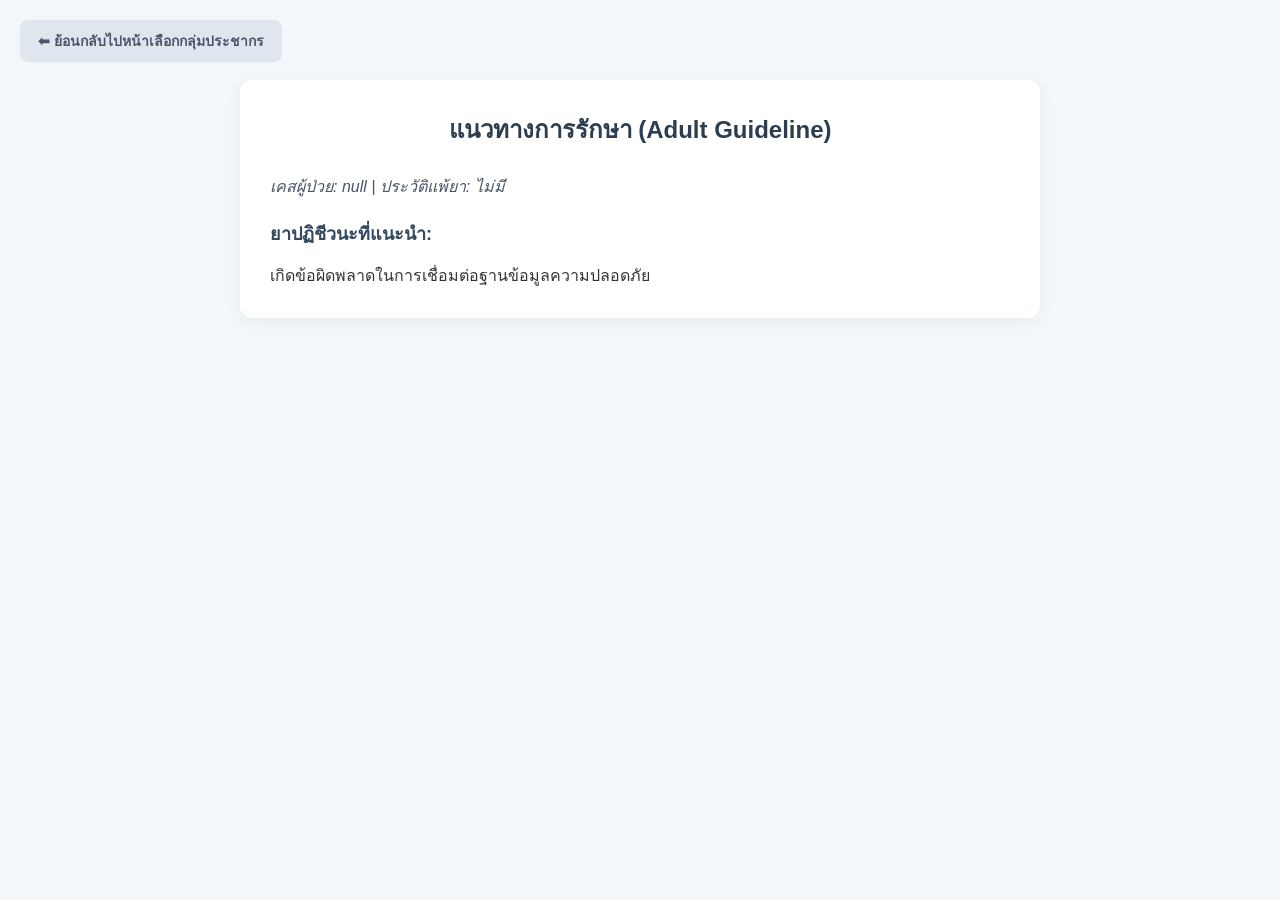
==== guideline-normal.html @ 7bdd92ff "Create guideline-normal.html" ====
<!DOCTYPE html>
<html lang="th">
<head>
    <meta charset="UTF-8">
    <title>ATB Selector - แนวทางการรักษาผู้ป่วยทั่วไป</title>
    <link rel="stylesheet" href="style.css">
</head>
<body>
    <div class="header-navigation">
        <a href="population.html" class="back-btn">⬅ ย้อนกลับไปหน้าเลือกกลุ่มประชากร</a>
    </div>

    <div class="container">
        <h1>แนวทางการรักษา (Adult Guideline)</h1>
        <div id="case-summary" style="margin-bottom: 20px; color: #4a5568; font-style: italic;"></div>
        
        <h2>ยาปฏิชีวนะที่แนะนำ:</h2>
        <div id="loading">กำลังดึงข้อมูลอัปเดตจากระบบความปลอดภัยหลังบ้าน...</div>
        
        <table class="guideline-table" id="result-table" style="display:none;">
            <thead>
                <tr>
                    <th>ลำดับความสำคัญ</th>
                    <th>ชื่อยาปฏิชีวนะ</th>
                    <th>ขนาดและวิธีใช้ในผู้ใหญ่</th>
                    <th>คำแนะนำเพิ่มเติมสำหรับการส่งมอบยา</th>
                </tr>
            </thead>
            <tbody id="table-body">
                </tbody>
        </table>
    </div>

    <script>
        const diseaseId = localStorage.getItem('selectedDiseaseId');
        const diseaseName = localStorage.getItem('selectedDiseaseName');
        const allergies = JSON.parse(localStorage.getItem('allergies') || '[]');
        
        document.getElementById('case-summary').innerText = `เคสผู้ป่วย: ${diseaseName} | ประวัติแพ้ยา: ${allergies.length > 0 ? allergies.join(', ') : 'ไม่มี'}`;

        // นำ URL ของ Google Apps Script Web App ที่ได้จากการ Deploy มาใส่ที่นี่
        const API_URL = `https://script.google.com/macros/s/YOUR_DEPLOYMENT_ID/exec?disease=${diseaseId}`;

        fetch(API_URL)
            .then(response => response.json())
            .then(data => {
                document.getElementById('loading').style.display = 'none';
                document.getElementById('result-table').style.display = 'table';
                
                const tbody = document.getElementById('table-body');
                
                // กรองยาที่ผู้ป่วยแพ้ออกที่ฝั่ง Frontend อีกชั้นเพื่อความปลอดภัยสูงสุด
                const filteredData = data.filter(item => {
                    return !allergies.includes(item.drug_class);
                });

                if(filteredData.length === 0) {
                    tbody.innerHTML = `<tr><td colspan="4" style="text-align:center; color:red;">ไม่พบยาที่เหมาะสมในระบบเนื่องจากติดประวัติแพ้ยา กรุณาปรึกษาแพทย์ร่วมรักษา</td></tr>`;
                    return;
                }

                filteredData.forEach(item => {
                    const row = `<tr>
                        <td><strong>${item.priority_type}</strong></td>
                        <td>${item.drug_name}</td>
                        <td>${item.adult_regimen}</td>
                        <td>${item.counseling_points}</td>
                    </tr>`;
                    tbody.innerHTML += row;
                });
            })
            .catch(err => {
                document.getElementById('loading').innerText = "เกิดข้อผิดพลาดในการเชื่อมต่อฐานข้อมูลความปลอดภัย";
                console.error(err);
            });
    </script>
</body>
</html>
---- style.css ----
/* style.css */
* {
    box-sizing: border-box;
    font-family: 'Helvetica Neue', Arial, sans-serif;
    margin: 0;
    padding: 0;
}

body {
    background-color: #f4f7f9;
    color: #333;
    display: block;
    padding: 20px;
}

.container {
    max-width: 800px;
    margin: 60px auto 20px auto; /* เว้นด้านบนไว้ให้ไม่ทับปุ่มย้อนกลับ */
    background: #ffffff;
    padding: 30px;
    border-radius: 12px;
    box-shadow: 0 4px 15px rgba(0,0,0,0.05);
}

/* Header & Back Button Zone */
.header-navigation {
    position: absolute;
    top: 20px;
    left: 20px;
    width: calc(100% - 40px);
}

.back-btn {
    display: inline-block;
    padding: 10px 18px;
    background-color: #e0e6ed;
    color: #4c566a;
    text-decoration: none;
    border-radius: 8px;
    font-weight: bold;
    font-size: 14px;
    transition: background 0.2s;
}

.back-btn:hover {
    background-color: #d8dee9;
}

h1 {
    color: #2c3e50;
    margin-bottom: 25px;
    font-size: 24px;
    text-align: center;
}

h2 {
    color: #34495e;
    margin-bottom: 15px;
    font-size: 18px;
}

/* Grid ของปุ่มเลือก */
.selection-grid {
    display: table;
    width: 100%;
    border-collapse: separate;
    border-spacing: 15px;
}

.selection-row {
    display: table-row;
}

.grid-block {
    display: table-cell;
    background: #f8fafc;
    border: 2px solid #e2e8f0;
    padding: 25px;
    text-align: center;
    border-radius: 10px;
    cursor: pointer;
    font-size: 18px;
    font-weight: 600;
    color: #2d3748;
    transition: all 0.2s;
    width: 33.33%;
}

.grid-block:hover {
    border-color: #3182ce;
    background-color: #ebf8ff;
    transform: translateY(-2px);
}

/* ปุ่มทั่วไป */
.btn-submit {
    display: block;
    width: 100%;
    padding: 14px;
    background-color: #3182ce;
    color: white;
    border: none;
    border-radius: 8px;
    font-size: 16px;
    font-weight: bold;
    cursor: pointer;
    margin-top: 20px;
}

.btn-submit:hover {
    background-color: #2b6cb0;
}

/* สองฝั่งของหน้า Preg / Lactation */
.split-layout {
    display: table;
    width: 100%;
    border-collapse: separate;
    border-spacing: 20px;
}

.split-col {
    display: table-cell;
    width: 50%;
    vertical-align: top;
    background: #f8fafc;
    padding: 20px;
    border-radius: 10px;
    border-left: 5px solid #4299e1;
}

.split-col.lactation {
    border-left-color: #ed64a6;
}

/* ตารางแสดง Guideline */
.guideline-table {
    width: 100%;
    border-collapse: collapse;
    margin-top: 20px;
}

.guideline-table th, .guideline-table td {
    border: 1px solid #e2e8f0;
    padding: 12px;
    text-align: left;
}

.guideline-table th {
    background-color: #edf2f7;
    color: #2d3748;
}

/* ฟอร์มคำนวณโดสเด็ก */
.form-group {
    margin-bottom: 15px;
}

.form-group label {
    display: block;
    margin-bottom: 5px;
    font-weight: bold;
}

.form-group input, .form-group select {
    width: 100%;
    padding: 10px;
    border: 1px solid #cbd5e0;
    border-radius: 6px;
}

.result-box {
    margin-top: 20px;
    padding: 15px;
    background-color: #e6fffa;
    border: 1px solid #319795;
    border-radius: 6px;
    color: #234e52;
}
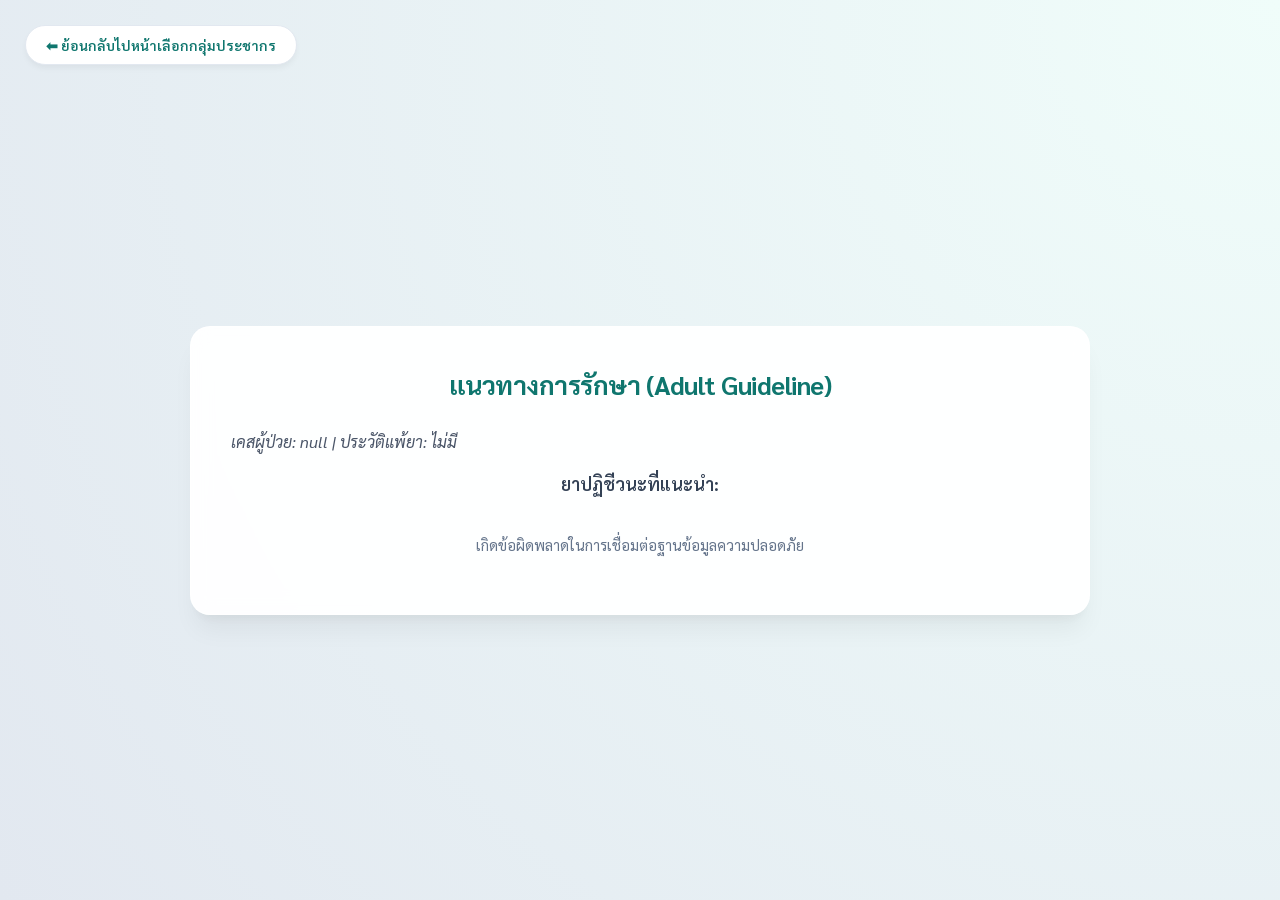
==== commit 5e857e18: "OK" ====
--- a/guideline-normal.html
+++ b/guideline-normal.html
@@ -39,8 +39,7 @@
         document.getElementById('case-summary').innerText = `เคสผู้ป่วย: ${diseaseName} | ประวัติแพ้ยา: ${allergies.length > 0 ? allergies.join(', ') : 'ไม่มี'}`;
 
         // นำ URL ของ Google Apps Script Web App ที่ได้จากการ Deploy มาใส่ที่นี่
-        const API_URL = `https://script.google.com/macros/s/YOUR_DEPLOYMENT_ID/exec?disease=${diseaseId}`;
-
+const API_URL = `https://script.google.com/macros/s/AKfycbyxvnsWIgcOp0gk0iIarnjdQOuJAynGyBpkYkZ3qAY9Lechs4dsD4nO_Ax92Yv6Nf1n/exec?disease=${diseaseId}`;
         fetch(API_URL)
             .then(response => response.json())
             .then(data => {
--- a/style.css
+++ b/style.css
@@ -1,179 +1,319 @@
-/* style.css */
+/* style.css - Modern Medical Dashboard Edition */
+@import url('https://fonts.googleapis.com/css2?family=Sarabun:wght@300;400;500;600;700&display=swap');
+
 * {
     box-sizing: border-box;
-    font-family: 'Helvetica Neue', Arial, sans-serif;
+    font-family: 'Sarabun', -apple-system, BlinkMacSystemFont, "Segoe UI", Roboto, sans-serif;
     margin: 0;
     padding: 0;
+    transition: all 0.2s ease;
 }
 
 body {
-    background-color: #f4f7f9;
-    color: #333;
-    display: block;
-    padding: 20px;
+    background: radial-gradient(circle at top right, #f0fdfa 0%, #e2e8f0 100%);
+    color: #1e293b;
+    min-height: 100vh;
+    padding: 30px 20px;
+    display: flex;
+    align-items: center;
+    justify-content: center;
 }
 
 .container {
-    max-width: 800px;
-    margin: 60px auto 20px auto; /* เว้นด้านบนไว้ให้ไม่ทับปุ่มย้อนกลับ */
-    background: #ffffff;
-    padding: 30px;
-    border-radius: 12px;
-    box-shadow: 0 4px 15px rgba(0,0,0,0.05);
-}
-
-/* Header & Back Button Zone */
+    width: 100%;
+    max-width: 900px;
+    margin: 40px auto 0 auto;
+    background: rgba(255, 255, 255, 0.95);
+    padding: 40px;
+    border-radius: 20px;
+    box-shadow: 0 20px 25px -5px rgba(0, 0, 0, 0.05), 0 10px 10px -5px rgba(0, 0, 0, 0.04);
+    backdrop-filter: blur(10px);
+    border: 1px solid rgba(255, 255, 255, 0.8);
+}
+
+/* Header Navigation & Back Button */
 .header-navigation {
     position: absolute;
-    top: 20px;
-    left: 20px;
-    width: calc(100% - 40px);
+    top: 25px;
+    left: 25px;
 }
 
 .back-btn {
-    display: inline-block;
-    padding: 10px 18px;
-    background-color: #e0e6ed;
-    color: #4c566a;
+    display: inline-flex;
+    align-items: center;
+    padding: 10px 20px;
+    background-color: #ffffff;
+    color: #0f766e;
     text-decoration: none;
-    border-radius: 8px;
-    font-weight: bold;
+    border-radius: 30px;
+    font-weight: 600;
     font-size: 14px;
-    transition: background 0.2s;
+    box-shadow: 0 4px 6px -1px rgba(0, 0, 0, 0.05);
+    border: 1px solid #e2e8f0;
 }
 
 .back-btn:hover {
-    background-color: #d8dee9;
-}
-
+    background-color: #0f766e;
+    color: #ffffff;
+    transform: translateX(-4px);
+    box-shadow: 0 10px 15px -3px rgba(15, 118, 110, 0.2);
+}
+
+/* Typography */
 h1 {
-    color: #2c3e50;
-    margin-bottom: 25px;
-    font-size: 24px;
+    color: #0f766e;
+    font-size: 26px;
+    font-weight: 700;
     text-align: center;
+    margin-bottom: 30px;
+    letter-spacing: -0.5px;
+    position: relative;
 }
 
 h2 {
-    color: #34495e;
-    margin-bottom: 15px;
+    color: #334155;
     font-size: 18px;
-}
-
-/* Grid ของปุ่มเลือก */
+    font-weight: 600;
+    margin-bottom: 20px;
+    text-align: center;
+}
+
+/* อัปเกรดระบบ Grid ของปุ่มเลือกโรคและกลุ่มประชากร */
 .selection-grid {
-    display: table;
-    width: 100%;
-    border-collapse: separate;
-    border-spacing: 15px;
+    display: block;
+    width: 100%;
 }
 
 .selection-row {
-    display: table-row;
+    display: flex;
+    flex-wrap: wrap;
+    gap: 20px;
+    justify-content: center;
+    width: 100%;
 }
 
 .grid-block {
-    display: table-cell;
+    display: flex;
+    align-items: center;
+    justify-content: center;
+    flex: 1;
+    min-width: 240px;
+    background: #ffffff;
+    border: 2px solid #e2e8f0;
+    padding: 30px 20px;
+    text-align: center;
+    border-radius: 16px;
+    cursor: pointer;
+    font-size: 16px;
+    font-weight: 600;
+    color: #334155;
+    box-shadow: 0 4px 6px -1px rgba(0, 0, 0, 0.02);
+}
+
+.grid-block:hover {
+    border-color: #14b8a6;
+    background: linear-gradient(145deg, #ffffff 0%, #f0fdfa 100%);
+    color: #0f766e;
+    transform: translateY(-5px);
+    box-shadow: 0 20px 25px -5px rgba(20, 184, 166, 0.1), 0 10px 10px -5px rgba(20, 184, 166, 0.04);
+}
+
+/* ส่วนของฟอร์ม (หน้าแพ้ยา / หน้าคำนวณเด็ก) */
+#allergy-form {
+    max-width: 500px;
+    margin: 0 auto;
     background: #f8fafc;
-    border: 2px solid #e2e8f0;
     padding: 25px;
-    text-align: center;
+    border-radius: 16px;
+    border: 1px solid #f1f5f9;
+}
+
+.form-group {
+    margin-bottom: 20px;
+    display: flex;
+    flex-direction: column;
+}
+
+/* สไตล์ Checkbox เฉพาะหน้าแพ้ยา */
+#allergy-form .form-group {
+    flex-direction: row;
+    align-items: center;
+    background: #ffffff;
+    padding: 15px 20px;
+    border-radius: 12px;
+    border: 1px solid #e2e8f0;
+    cursor: pointer;
+}
+
+#allergy-form .form-group:hover {
+    border-color: #cbd5e1;
+    background: #fdfdfd;
+}
+
+.form-group label {
+    font-size: 15px;
+    font-weight: 500;
+    color: #475569;
+    margin-bottom: 8px;
+}
+
+#allergy-form .form-group label {
+    margin-bottom: 0;
+    cursor: pointer;
+}
+
+.form-group input[type="number"], 
+.form-group select {
+    width: 100%;
+    padding: 12px 16px;
+    border: 1px solid #cbd5e1;
     border-radius: 10px;
-    cursor: pointer;
-    font-size: 18px;
-    font-weight: 600;
-    color: #2d3748;
-    transition: all 0.2s;
-    width: 33.33%;
-}
-
-.grid-block:hover {
-    border-color: #3182ce;
-    background-color: #ebf8ff;
-    transform: translateY(-2px);
-}
-
-/* ปุ่มทั่วไป */
+    font-size: 15px;
+    background-color: #ffffff;
+    color: #334155;
+}
+
+.form-group input:focus, 
+.form-group select:focus {
+    outline: none;
+    border-color: #14b8a6;
+    box-shadow: 0 0 0 4px rgba(20, 184, 166, 0.1);
+}
+
+/* ปุ่มตกลง/ถัดไป */
 .btn-submit {
     display: block;
     width: 100%;
+    max-width: 300px;
+    margin: 25px auto 0 auto;
     padding: 14px;
-    background-color: #3182ce;
+    background: linear-gradient(135deg, #14b8a6 0%, #0f766e 100%);
     color: white;
     border: none;
-    border-radius: 8px;
+    border-radius: 12px;
     font-size: 16px;
-    font-weight: bold;
+    font-weight: 600;
     cursor: pointer;
+    box-shadow: 0 10px 15px -3px rgba(15, 118, 110, 0.2);
+}
+
+.btn-submit:hover {
+    transform: translateY(-2px);
+    box-shadow: 0 20px 25px -5px rgba(15, 118, 110, 0.3);
+    opacity: 0.95;
+}
+
+/* หน้าผลลัพธ์แบบสองฝั่ง (Pregnancy / Lactation) */
+.split-layout {
+    display: flex;
+    flex-wrap: wrap;
+    gap: 25px;
+    width: 100%;
     margin-top: 20px;
 }
 
-.btn-submit:hover {
-    background-color: #2b6cb0;
-}
-
-/* สองฝั่งของหน้า Preg / Lactation */
-.split-layout {
-    display: table;
+.split-layout .selection-row {
+    display: flex;
+    width: 100%;
+    gap: 25px;
+}
+
+.split-col {
+    flex: 1;
+    min-width: 320px;
+    background: #ffffff;
+    padding: 25px;
+    border-radius: 16px;
+    box-shadow: 0 4px 6px -1px rgba(0, 0, 0, 0.02);
+    border-top: 6px solid #0f766e;
+    border-left: none; /* ล้างสไตล์เก่า */
+}
+
+.split-col.lactation {
+    border-top-color: #db2777; /* สีชมพูเข้มสำหรับ Lactation */
+}
+
+.split-col h2 {
+    text-align: left;
+    font-size: 18px;
+    color: #0f766e;
+    margin-bottom: 5px;
+}
+
+.split-col.lactation h2 {
+    color: #db2777;
+}
+
+/* อัปเกรดตาราง Guideline ให้อ่านง่ายสไตล์โมเดิร์น */
+.guideline-table {
     width: 100%;
     border-collapse: separate;
-    border-spacing: 20px;
-}
-
-.split-col {
-    display: table-cell;
-    width: 50%;
+    border-spacing: 0;
+    margin-top: 15px;
+    border-radius: 12px;
+    overflow: hidden;
+    border: 1px solid #e2e8f0;
+}
+
+.guideline-table th {
+    background-color: #f1f5f9;
+    color: #475569;
+    font-weight: 600;
+    padding: 14px 16px;
+    font-size: 14px;
+    text-align: left;
+    border-bottom: 2px solid #e2e8f0;
+}
+
+.guideline-table td {
+    padding: 16px;
+    font-size: 14px;
+    border-bottom: 1px solid #f1f5f9;
+    background-color: #ffffff;
+    color: #334155;
     vertical-align: top;
-    background: #f8fafc;
+}
+
+.guideline-table tr:last-child td {
+    border-bottom: none;
+}
+
+.guideline-table tr:hover td {
+    background-color: #f8fafc;
+}
+
+/* กล่องแสดงผลลัพธ์การคำนวณยาเด็ก */
+.result-box {
+    margin-top: 30px;
+    padding: 25px;
+    background: linear-gradient(145deg, #f0fdf4 0%, #dcfce7 100%);
+    border: 1px solid #bbf7d0;
+    border-radius: 16px;
+    color: #14532d;
+    box-shadow: inset 0 2px 4px 0 rgba(0, 0, 0, 0.01);
+}
+
+.result-box h3 {
+    font-size: 16px;
+    font-weight: 600;
+    margin-bottom: 10px;
+    color: #166534;
+}
+
+#final-ml {
+    background: #ffffff;
+    display: inline-block;
+    padding: 10px 20px;
+    border-radius: 10px;
+    border-left: 5px solid #22c55e;
+    margin: 10px 0;
+    box-shadow: 0 4px 6px -1px rgba(0, 0, 0, 0.02);
+}
+
+/* ส่วนแสดงผล Loading */
+#loading {
+    color: #64748b;
+    font-size: 15px;
+    text-align: center;
     padding: 20px;
-    border-radius: 10px;
-    border-left: 5px solid #4299e1;
-}
-
-.split-col.lactation {
-    border-left-color: #ed64a6;
-}
-
-/* ตารางแสดง Guideline */
-.guideline-table {
-    width: 100%;
-    border-collapse: collapse;
-    margin-top: 20px;
-}
-
-.guideline-table th, .guideline-table td {
-    border: 1px solid #e2e8f0;
-    padding: 12px;
-    text-align: left;
-}
-
-.guideline-table th {
-    background-color: #edf2f7;
-    color: #2d3748;
-}
-
-/* ฟอร์มคำนวณโดสเด็ก */
-.form-group {
-    margin-bottom: 15px;
-}
-
-.form-group label {
-    display: block;
-    margin-bottom: 5px;
-    font-weight: bold;
-}
-
-.form-group input, .form-group select {
-    width: 100%;
-    padding: 10px;
-    border: 1px solid #cbd5e0;
-    border-radius: 6px;
-}
-
-.result-box {
-    margin-top: 20px;
-    padding: 15px;
-    background-color: #e6fffa;
-    border: 1px solid #319795;
-    border-radius: 6px;
-    color: #234e52;
-}
+}
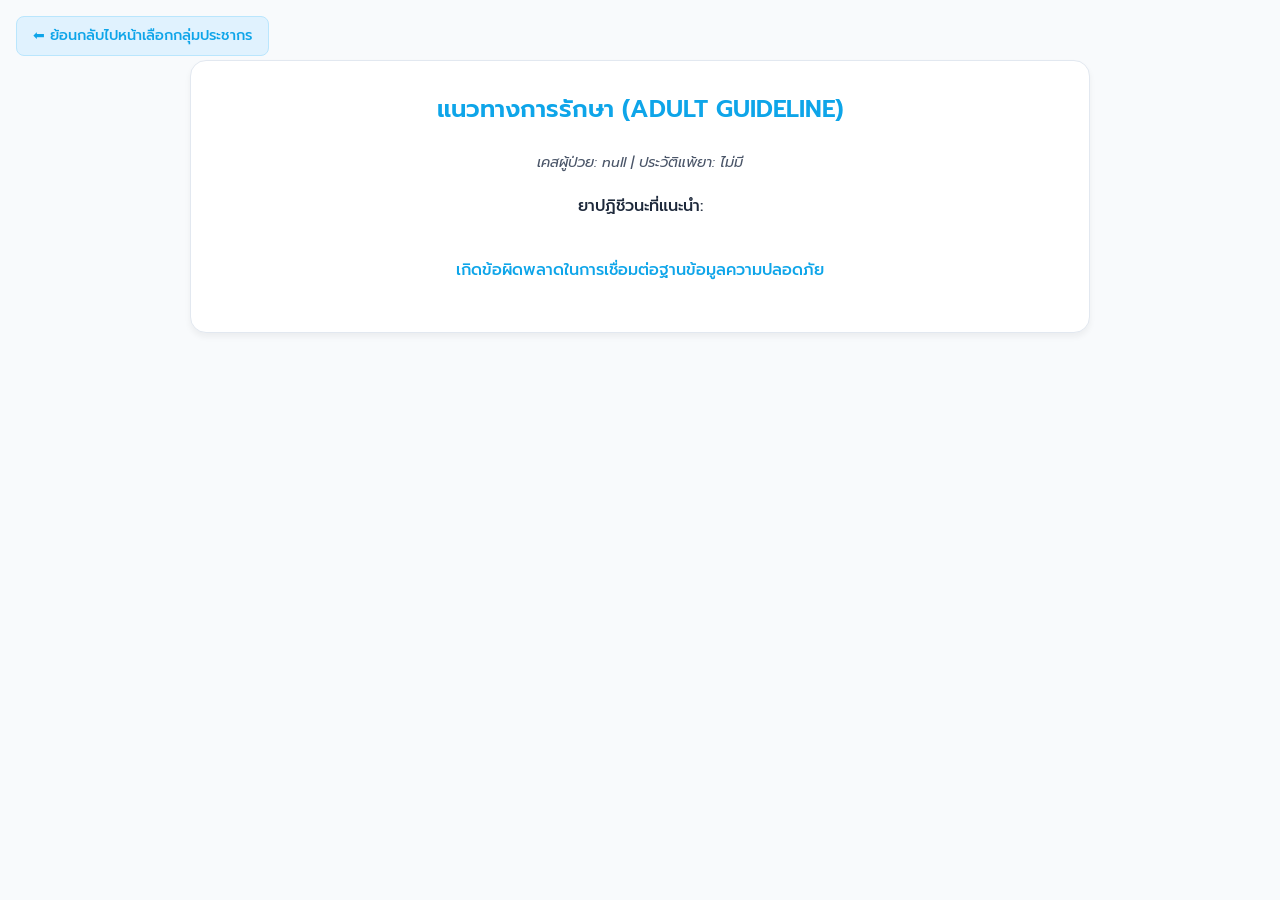
==== commit 09bf804c: "นา" ====
--- a/guideline-normal.html
+++ b/guideline-normal.html
@@ -39,7 +39,7 @@
         document.getElementById('case-summary').innerText = `เคสผู้ป่วย: ${diseaseName} | ประวัติแพ้ยา: ${allergies.length > 0 ? allergies.join(', ') : 'ไม่มี'}`;
 
         // นำ URL ของ Google Apps Script Web App ที่ได้จากการ Deploy มาใส่ที่นี่
-const API_URL = `https://script.google.com/macros/s/AKfycbyxvnsWIgcOp0gk0iIarnjdQOuJAynGyBpkYkZ3qAY9Lechs4dsD4nO_Ax92Yv6Nf1n/exec?disease=${diseaseId}`;
+        const API_URL = `https://script.google.com/macros/s/AKfycbyxvnsWIgcOp0gk0iIarnjdQOuJAynGyBpkYkZ3qAY9Lechs4dsD4nO_Ax92Yv6Nf1n/exec?disease=${diseaseId}`;
         fetch(API_URL)
             .then(response => response.json())
             .then(data => {
--- a/style.css
+++ b/style.css
@@ -1,319 +1,177 @@
-/* style.css - Modern Medical Dashboard Edition */
-@import url('https://fonts.googleapis.com/css2?family=Sarabun:wght@300;400;500;600;700&display=swap');
+/* style.css - FAST SCREENING (Global Theme & Dark Mode) */
+@import url('https://fonts.googleapis.com/css2?family=Prompt:wght@300;400;500;600&display=swap');
 
-* {
-    box-sizing: border-box;
-    font-family: 'Sarabun', -apple-system, BlinkMacSystemFont, "Segoe UI", Roboto, sans-serif;
-    margin: 0;
-    padding: 0;
-    transition: all 0.2s ease;
+:root {
+    --primary: #0ea5e9;
+    --primary-light: #e0f2fe;
+    --text-main: #1e293b;
+    --text-muted: #64748b;
+    --bg-color: #f8fafc;
+    --card-bg: #ffffff;
+    --danger: #ef4444;
+    --border-color: #e2e8f0;
+    --input-border: #bae6fd;
 }
 
-body {
-    background: radial-gradient(circle at top right, #f0fdfa 0%, #e2e8f0 100%);
-    color: #1e293b;
-    min-height: 100vh;
-    padding: 30px 20px;
-    display: flex;
-    align-items: center;
-    justify-content: center;
+/* --- Dark Mode Theme --- */
+html[data-theme="dark"] {
+    --primary: #38bdf8;
+    --primary-light: #0f172a;
+    --text-main: #f8fafc;
+    --text-muted: #94a3b8;
+    --bg-color: #0f172a;
+    --card-bg: #1e293b;
+    --danger: #f87171;
+    --border-color: #334155;
+    --input-border: #334155;
 }
 
-.container {
-    width: 100%;
-    max-width: 900px;
-    margin: 40px auto 0 auto;
-    background: rgba(255, 255, 255, 0.95);
-    padding: 40px;
-    border-radius: 20px;
-    box-shadow: 0 20px 25px -5px rgba(0, 0, 0, 0.05), 0 10px 10px -5px rgba(0, 0, 0, 0.04);
-    backdrop-filter: blur(10px);
-    border: 1px solid rgba(255, 255, 255, 0.8);
+* { 
+    box-sizing: border-box; 
+    margin: 0; 
+    padding: 0; 
+    font-family: 'Prompt', sans-serif; 
+    transition: background-color 0.3s, color 0.3s, border-color 0.3s;
 }
 
-/* Header Navigation & Back Button */
+body { 
+    background-color: var(--bg-color); 
+    color: var(--text-main); 
+    line-height: 1.5; 
+    padding-bottom: 80px; /* เว้นที่ว่างด้านล่างให้ปุ่ม Theme Toggle */
+}
+
+/* Container หลักของทุกหน้า */
+.container { 
+    max-width: 900px; 
+    margin: 60px auto 20px auto; 
+    background: var(--card-bg); 
+    padding: 30px; 
+    border-radius: 16px; 
+    box-shadow: 0 4px 6px rgba(0,0,0,0.05); 
+    border: 1px solid var(--border-color); 
+}
+
+/* ส่วนหัว (Header & Back Button) */
 .header-navigation {
-    position: absolute;
-    top: 25px;
-    left: 25px;
+    position: absolute; top: 16px; left: 16px; z-index: 100;
 }
 
 .back-btn {
-    display: inline-flex;
-    align-items: center;
-    padding: 10px 20px;
-    background-color: #ffffff;
-    color: #0f766e;
-    text-decoration: none;
-    border-radius: 30px;
-    font-weight: 600;
-    font-size: 14px;
-    box-shadow: 0 4px 6px -1px rgba(0, 0, 0, 0.05);
-    border: 1px solid #e2e8f0;
+    color: var(--primary); text-decoration: none; 
+    font-size: 0.9rem; font-weight: 500; 
+    display: inline-flex; align-items: center; gap: 4px; 
+    background: var(--primary-light); padding: 8px 16px; 
+    border-radius: 8px; transition: 0.2s; 
+    border: 1px solid var(--input-border);
+}
+.back-btn:hover { background: var(--input-border); }
+html[data-theme="dark"] .back-btn:hover { background: #1e293b; }
+
+/* ตัวอักษร (Typography) */
+h1 { color: var(--primary); font-size: 24px; font-weight: 600; text-align: center; margin-bottom: 25px; text-transform: uppercase;}
+h2 { color: var(--text-main); font-size: 16px; font-weight: 500; margin-bottom: 20px; text-align: center; }
+
+/* Grid ปุ่มกด (หน้าเลือกโรค / หน้ากลุ่มประชากร) */
+.selection-grid { display: flex; flex-wrap: wrap; gap: 15px; justify-content: center; width: 100%; }
+.selection-row { display: flex; flex-wrap: wrap; gap: 15px; width: 100%; justify-content: center;}
+.grid-block {
+    flex: 1; min-width: 250px; background: var(--bg-color); 
+    border: 2px solid var(--border-color); padding: 25px; 
+    text-align: center; border-radius: 12px; cursor: pointer; 
+    font-size: 16px; font-weight: 500; color: var(--text-main); 
+}
+.grid-block:hover {
+    border-color: var(--primary); background: var(--primary-light); 
+    color: var(--primary); transform: translateY(-3px);
 }
 
-.back-btn:hover {
-    background-color: #0f766e;
-    color: #ffffff;
-    transform: translateX(-4px);
-    box-shadow: 0 10px 15px -3px rgba(15, 118, 110, 0.2);
+/* ฟอร์มและ Input (หน้าแพ้ยา / หน้าคำนวณเด็ก) */
+.form-group { margin-bottom: 15px; display: flex; flex-direction: column; gap: 8px; }
+.form-group label { font-weight: 500; font-size: 0.95rem; color: var(--text-main); }
+
+/* ปรับแต่ง Checkbox เฉพาะหน้าแพ้ยา */
+#allergy-form .form-group {
+    flex-direction: row; align-items: center; background: var(--bg-color); 
+    padding: 15px; border-radius: 10px; border: 1px solid var(--border-color); cursor: pointer;
+}
+#allergy-form .form-group label { margin-bottom: 0; cursor: pointer; }
+
+input[type="number"], select { 
+    width: 100%; padding: 10px 12px; border-radius: 8px; 
+    border: 2px solid var(--input-border); font-size: 1rem; 
+    outline: none; background: var(--card-bg); color: var(--text-main); 
+}
+input:focus, select:focus { border-color: var(--primary); }
+html[data-theme="dark"] input[type="number"], html[data-theme="dark"] select { border-color: var(--border-color); }
+html[data-theme="dark"] input:focus, html[data-theme="dark"] select:focus { border-color: var(--primary); }
+
+/* Input น้ำหนักเด็ก (หน้า Peds) */
+.weight-input { 
+    display: inline-flex; align-items: center; gap: 10px; 
+    background: var(--primary-light); padding: 12px 16px; 
+    border-radius: 12px; justify-content: space-between; width: 100%;
+}
+.weight-input span { font-weight: 500; color: var(--text-muted); }
+.weight-input input { 
+    width: 120px; font-size: 1.5rem; font-weight: 600; text-align: center; 
+    background: var(--card-bg); border: 2px solid var(--input-border);
 }
 
-/* Typography */
-h1 {
-    color: #0f766e;
-    font-size: 26px;
-    font-weight: 700;
-    text-align: center;
-    margin-bottom: 30px;
-    letter-spacing: -0.5px;
-    position: relative;
+/* ปุ่มตกลง (Submit) */
+.btn-submit {
+    display: block; width: 100%; max-width: 300px; margin: 25px auto 0 auto; 
+    padding: 12px; background: var(--primary); color: white; 
+    border: none; border-radius: 10px; font-size: 16px; font-weight: 600; 
+    cursor: pointer; 
 }
+.btn-submit:hover { opacity: 0.9; transform: translateY(-2px); }
 
-h2 {
-    color: #334155;
-    font-size: 18px;
-    font-weight: 600;
-    margin-bottom: 20px;
-    text-align: center;
+/* ตาราง Guideline (หน้าผู้ใหญ่) */
+.guideline-table { width: 100%; border-collapse: collapse; margin-top: 15px; border-radius: 10px; overflow: hidden; border: 1px solid var(--border-color); }
+.guideline-table th { background: var(--primary-light); color: var(--primary); padding: 12px; text-align: left; font-weight: 600;}
+.guideline-table td { padding: 12px; border-bottom: 1px solid var(--border-color); background: var(--card-bg); color: var(--text-main); }
+html[data-theme="dark"] .guideline-table th { background: var(--bg-color); border-bottom: 2px solid var(--border-color); color: var(--primary); }
+
+/* Layout 2 ฝั่ง (หน้าคนท้อง / ให้นมบุตร) */
+.split-layout { display: flex; flex-wrap: wrap; gap: 20px; width: 100%; margin-top: 20px; }
+.split-col { 
+    flex: 1; min-width: 300px; background: var(--card-bg); 
+    padding: 20px; border-radius: 12px; 
+    border-top: 4px solid var(--primary); border-bottom: 1px solid var(--border-color);
+    border-left: 1px solid var(--border-color); border-right: 1px solid var(--border-color);
 }
+.split-col.lactation { border-top-color: #f43f5e; }
+.split-col h2 { text-align: left; color: var(--primary); }
+.split-col.lactation h2 { color: #f43f5e; }
 
-/* อัปเกรดระบบ Grid ของปุ่มเลือกโรคและกลุ่มประชากร */
-.selection-grid {
-    display: block;
-    width: 100%;
+/* กล่องผลลัพธ์การคำนวณ (Result Box) */
+.result-box { 
+    background: var(--primary-light); border-radius: 10px; 
+    padding: 20px; text-align: center; margin-top: 20px; 
+    border: 1px dashed var(--primary);
 }
+.result-box h3 { color: var(--primary); margin-bottom: 10px; font-size: 16px;}
+#final-ml, .res-ml { font-size: 2rem; font-weight: 600; color: var(--primary); line-height: 1.2; }
+#final-ml span, .res-ml span { font-size: 1rem; font-weight: 400; }
+#calc-logic, .res-mg { font-size: 0.9rem; color: var(--text-muted); margin-top: 4px; font-weight: 500; }
 
-.selection-row {
-    display: flex;
-    flex-wrap: wrap;
-    gap: 20px;
-    justify-content: center;
-    width: 100%;
+/* ข้อความแจ้งเตือน (Warning) */
+.warning, #counseling { 
+    font-size: 0.85rem; color: var(--danger); margin-top: 12px; 
+    font-weight: 500; line-height: 1.4; background: #fee2e2; 
+    padding: 10px; border-radius: 8px; text-align: left;
 }
+html[data-theme="dark"] .warning, html[data-theme="dark"] #counseling { background: #451a1a; }
+#loading { text-align: center; color: var(--primary); padding: 20px; font-weight: 500; }
+#case-summary { text-align: center; font-size: 0.9rem; color: var(--text-muted); margin-bottom: 20px; }
 
-.grid-block {
-    display: flex;
-    align-items: center;
-    justify-content: center;
-    flex: 1;
-    min-width: 240px;
-    background: #ffffff;
-    border: 2px solid #e2e8f0;
-    padding: 30px 20px;
-    text-align: center;
-    border-radius: 16px;
-    cursor: pointer;
-    font-size: 16px;
-    font-weight: 600;
-    color: #334155;
-    box-shadow: 0 4px 6px -1px rgba(0, 0, 0, 0.02);
+/* --- ปุ่มกดเปลี่ยน Theme สีลอยตัว (Floating Action Button) --- */
+.theme-toggle-btn {
+    position: fixed; bottom: 24px; right: 24px; width: 50px; height: 50px; 
+    border-radius: 50%; background: var(--primary); color: #ffffff; 
+    border: none; box-shadow: 0 4px 12px rgba(0, 0, 0, 0.25); 
+    cursor: pointer; z-index: 999; display: flex; align-items: center; 
+    justify-content: center; font-size: 1.4rem;
 }
-
-.grid-block:hover {
-    border-color: #14b8a6;
-    background: linear-gradient(145deg, #ffffff 0%, #f0fdfa 100%);
-    color: #0f766e;
-    transform: translateY(-5px);
-    box-shadow: 0 20px 25px -5px rgba(20, 184, 166, 0.1), 0 10px 10px -5px rgba(20, 184, 166, 0.04);
-}
-
-/* ส่วนของฟอร์ม (หน้าแพ้ยา / หน้าคำนวณเด็ก) */
-#allergy-form {
-    max-width: 500px;
-    margin: 0 auto;
-    background: #f8fafc;
-    padding: 25px;
-    border-radius: 16px;
-    border: 1px solid #f1f5f9;
-}
-
-.form-group {
-    margin-bottom: 20px;
-    display: flex;
-    flex-direction: column;
-}
-
-/* สไตล์ Checkbox เฉพาะหน้าแพ้ยา */
-#allergy-form .form-group {
-    flex-direction: row;
-    align-items: center;
-    background: #ffffff;
-    padding: 15px 20px;
-    border-radius: 12px;
-    border: 1px solid #e2e8f0;
-    cursor: pointer;
-}
-
-#allergy-form .form-group:hover {
-    border-color: #cbd5e1;
-    background: #fdfdfd;
-}
-
-.form-group label {
-    font-size: 15px;
-    font-weight: 500;
-    color: #475569;
-    margin-bottom: 8px;
-}
-
-#allergy-form .form-group label {
-    margin-bottom: 0;
-    cursor: pointer;
-}
-
-.form-group input[type="number"], 
-.form-group select {
-    width: 100%;
-    padding: 12px 16px;
-    border: 1px solid #cbd5e1;
-    border-radius: 10px;
-    font-size: 15px;
-    background-color: #ffffff;
-    color: #334155;
-}
-
-.form-group input:focus, 
-.form-group select:focus {
-    outline: none;
-    border-color: #14b8a6;
-    box-shadow: 0 0 0 4px rgba(20, 184, 166, 0.1);
-}
-
-/* ปุ่มตกลง/ถัดไป */
-.btn-submit {
-    display: block;
-    width: 100%;
-    max-width: 300px;
-    margin: 25px auto 0 auto;
-    padding: 14px;
-    background: linear-gradient(135deg, #14b8a6 0%, #0f766e 100%);
-    color: white;
-    border: none;
-    border-radius: 12px;
-    font-size: 16px;
-    font-weight: 600;
-    cursor: pointer;
-    box-shadow: 0 10px 15px -3px rgba(15, 118, 110, 0.2);
-}
-
-.btn-submit:hover {
-    transform: translateY(-2px);
-    box-shadow: 0 20px 25px -5px rgba(15, 118, 110, 0.3);
-    opacity: 0.95;
-}
-
-/* หน้าผลลัพธ์แบบสองฝั่ง (Pregnancy / Lactation) */
-.split-layout {
-    display: flex;
-    flex-wrap: wrap;
-    gap: 25px;
-    width: 100%;
-    margin-top: 20px;
-}
-
-.split-layout .selection-row {
-    display: flex;
-    width: 100%;
-    gap: 25px;
-}
-
-.split-col {
-    flex: 1;
-    min-width: 320px;
-    background: #ffffff;
-    padding: 25px;
-    border-radius: 16px;
-    box-shadow: 0 4px 6px -1px rgba(0, 0, 0, 0.02);
-    border-top: 6px solid #0f766e;
-    border-left: none; /* ล้างสไตล์เก่า */
-}
-
-.split-col.lactation {
-    border-top-color: #db2777; /* สีชมพูเข้มสำหรับ Lactation */
-}
-
-.split-col h2 {
-    text-align: left;
-    font-size: 18px;
-    color: #0f766e;
-    margin-bottom: 5px;
-}
-
-.split-col.lactation h2 {
-    color: #db2777;
-}
-
-/* อัปเกรดตาราง Guideline ให้อ่านง่ายสไตล์โมเดิร์น */
-.guideline-table {
-    width: 100%;
-    border-collapse: separate;
-    border-spacing: 0;
-    margin-top: 15px;
-    border-radius: 12px;
-    overflow: hidden;
-    border: 1px solid #e2e8f0;
-}
-
-.guideline-table th {
-    background-color: #f1f5f9;
-    color: #475569;
-    font-weight: 600;
-    padding: 14px 16px;
-    font-size: 14px;
-    text-align: left;
-    border-bottom: 2px solid #e2e8f0;
-}
-
-.guideline-table td {
-    padding: 16px;
-    font-size: 14px;
-    border-bottom: 1px solid #f1f5f9;
-    background-color: #ffffff;
-    color: #334155;
-    vertical-align: top;
-}
-
-.guideline-table tr:last-child td {
-    border-bottom: none;
-}
-
-.guideline-table tr:hover td {
-    background-color: #f8fafc;
-}
-
-/* กล่องแสดงผลลัพธ์การคำนวณยาเด็ก */
-.result-box {
-    margin-top: 30px;
-    padding: 25px;
-    background: linear-gradient(145deg, #f0fdf4 0%, #dcfce7 100%);
-    border: 1px solid #bbf7d0;
-    border-radius: 16px;
-    color: #14532d;
-    box-shadow: inset 0 2px 4px 0 rgba(0, 0, 0, 0.01);
-}
-
-.result-box h3 {
-    font-size: 16px;
-    font-weight: 600;
-    margin-bottom: 10px;
-    color: #166534;
-}
-
-#final-ml {
-    background: #ffffff;
-    display: inline-block;
-    padding: 10px 20px;
-    border-radius: 10px;
-    border-left: 5px solid #22c55e;
-    margin: 10px 0;
-    box-shadow: 0 4px 6px -1px rgba(0, 0, 0, 0.02);
-}
-
-/* ส่วนแสดงผล Loading */
-#loading {
-    color: #64748b;
-    font-size: 15px;
-    text-align: center;
-    padding: 20px;
-}+.theme-toggle-btn:hover { transform: scale(1.1); }
